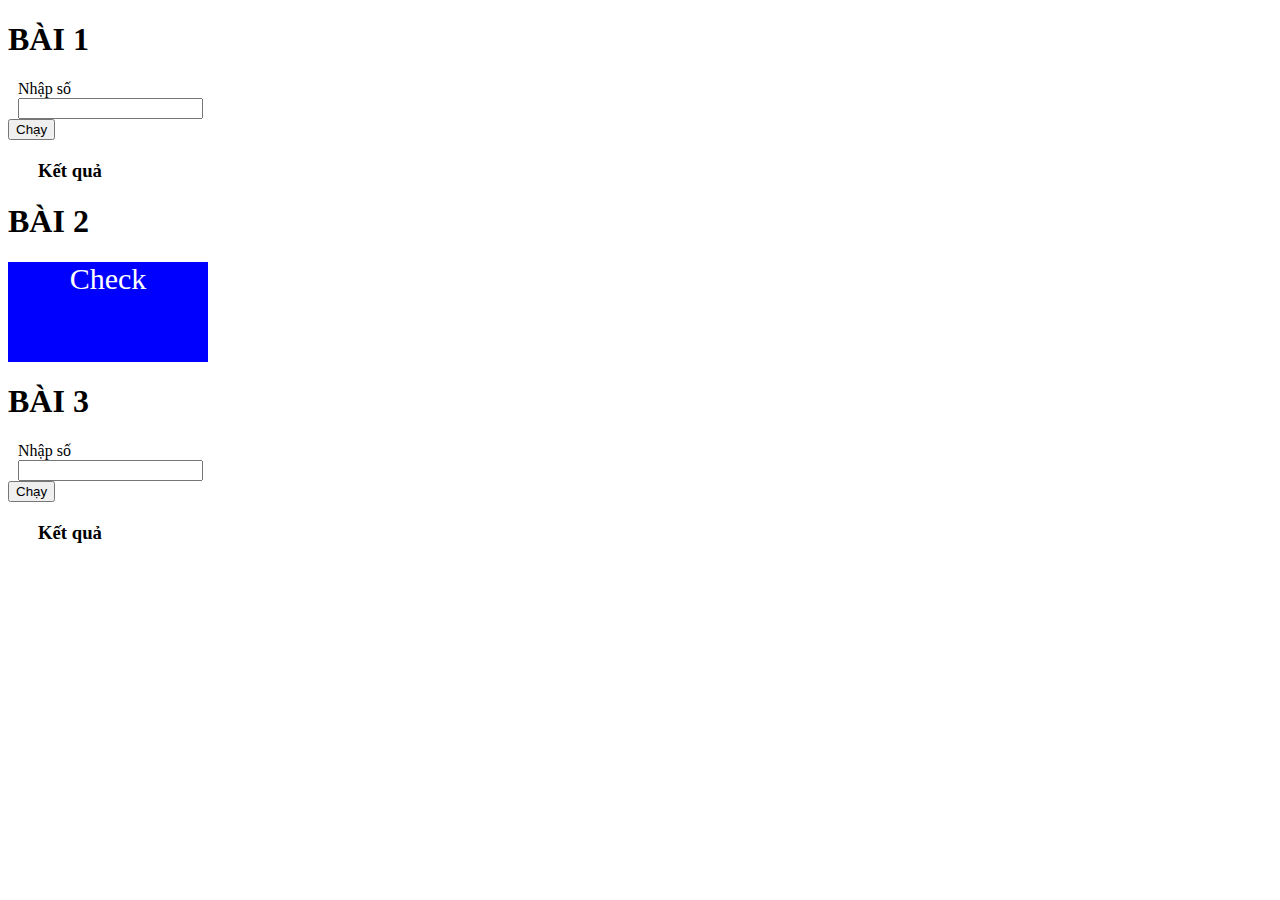
==== Tien/Index.html @ 3680e553 "upload checkpoint" ====
<!DOCTYPE html>
<html lang="en">
<head>
    <meta charset="UTF-8">
    <meta http-equiv="X-UA-Compatible" content="IE=edge">
    <meta name="viewport" content="width=device-width, initial-scale=1.0">
    <title>BÀI TẬP</title>
    <link href="https://cdn.jsdelivr.net/npm/bootstrap@5.0.2/dist/css/bootstrap.min.css" rel="stylesheet" integrity="sha384-EVSTQN3/azprG1Anm3QDgpJLIm9Nao0Yz1ztcQTwFspd3yD65VohhpuuCOmLASjC" crossorigin="anonymous">
</head>
<body>
    <div class="Bai 1">
        <h1>BÀI 1</h1>
        <div class="mb-3 row" style="padding-left: 10px; width: 800px;">
            <label for="inputPassword" class="col-sm-2 col-form-label">Nhập số</label>
            <div class="col-sm-10">
            <input type="text" class="form-control" id="num1">
            </div>
        </div>
        <button type="button" class="btn btn-primary" onclick="findEven()">Chạy</button>
        <div class="res">
            <h3 style="margin-top: 20px; margin-left: 30px;">Kết quả</h3>
            <div id="result1" style="margin-left: 30px;"></div>
        </div>
        <script>
            function findEven(){
                var n1 = Number(document.getElementById('num1').value);
                var res1 = "";
                if(n1<4) alert("Số nhỏ quá quy định");

                else{
                    for(let i=4; i<=n1; i++){
                        if(i%2==0){
                            res1 += i+" ";
                        }
                    }
                console.log(res1);
                document.getElementById('result1').innerHTML = res1;
                }
            }
        </script>
    </div>
    <div class="Bai 2" style="margin-top: 20px;">
        <h1>BÀI 2</h1>
        <div id="check" style="text-align: center; width: 200px; height: 100px; background-color: blue; color: white; font-size: 30px;">Check</div>
        <script>
            var div = document.getElementById('check');
            div.addEventListener('mouseover', function() {
              div.style.backgroundColor = 'red';
            });
            div.addEventListener('mouseout', function() {
              div.style.backgroundColor = 'blue';
            });
        </script>
    </div>
    <div class="Bai 1" style="margin-top: 20px;">
        <h1>BÀI 3</h1>
        <div class="mb-3 row" style="padding-left: 10px; width: 800px;">
            <label for="inputPassword" class="col-sm-2 col-form-label">Nhập số</label>
            <div class="col-sm-10">
            <input type="text" class="form-control" id="num2">
            </div>
        </div>
        <button type="button" class="btn btn-primary" onclick="numberOneTriangle()">Chạy</button>
        <div class="res">
            <h3 style="margin-top: 20px; margin-left: 30px;">Kết quả</h3>
            <div id="result2" style="margin-left: 30px;"></div>
        </div>
        <script>
            function numberOneTriangle(){
                var n2 = Number(document.getElementById('num1').value);
                var s = "";
                var res2 = "";
                for(let i=1; i<=n2; i++){
                    s += "1";
                    res2 += s + "<br>";
                    console.log(s);
                }
                document.getElementById('result2').innerHTML = res2;
            }
        </script>
    </div>
</body>
</html>
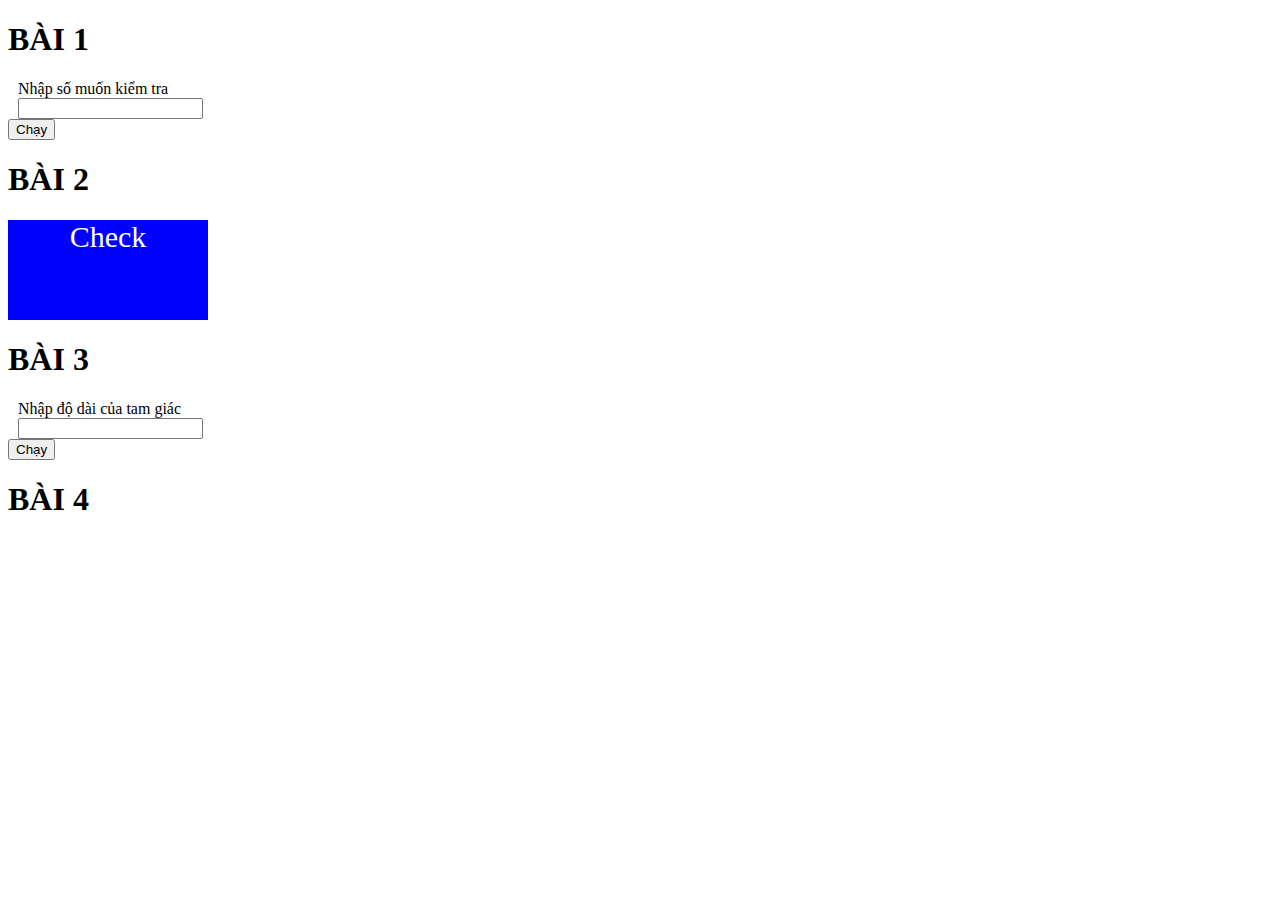
==== commit 2154f411: "upload checkpoint" ====
--- a/Tien/Index.html
+++ b/Tien/Index.html
@@ -11,20 +11,19 @@
     <div class="Bai 1">
         <h1>BÀI 1</h1>
         <div class="mb-3 row" style="padding-left: 10px; width: 800px;">
-            <label for="inputPassword" class="col-sm-2 col-form-label">Nhập số</label>
+            <label for="inputPassword" class="col-sm-2 col-form-label">Nhập số muốn kiểm tra</label>
             <div class="col-sm-10">
             <input type="text" class="form-control" id="num1">
             </div>
         </div>
         <button type="button" class="btn btn-primary" onclick="findEven()">Chạy</button>
         <div class="res">
-            <h3 style="margin-top: 20px; margin-left: 30px;">Kết quả</h3>
             <div id="result1" style="margin-left: 30px;"></div>
         </div>
         <script>
             function findEven(){
                 var n1 = Number(document.getElementById('num1').value);
-                var res1 = "";
+                var res1 = "Sổ chẳn nhỏ hơn "+n1+" là: <br>";
                 if(n1<4) alert("Số nhỏ quá quy định");
 
                 else{
@@ -43,41 +42,64 @@
         <h1>BÀI 2</h1>
         <div id="check" style="text-align: center; width: 200px; height: 100px; background-color: blue; color: white; font-size: 30px;">Check</div>
         <script>
+            function getRandomColor() {
+                var letters = '0123456789ABCDEF';
+                var color = '#';
+                for (var i = 0; i < 6; i++) {
+                    color += letters[Math.floor(Math.random() * 16)];
+                }
+                return color;
+            }
             var div = document.getElementById('check');
             div.addEventListener('mouseover', function() {
-              div.style.backgroundColor = 'red';
+                div.style.backgroundColor = getRandomColor();
             });
             div.addEventListener('mouseout', function() {
-              div.style.backgroundColor = 'blue';
+                div.style.backgroundColor = 'blue';
             });
         </script>
     </div>
-    <div class="Bai 1" style="margin-top: 20px;">
+    <div class="Bai 3" style="margin-top: 20px;">
         <h1>BÀI 3</h1>
         <div class="mb-3 row" style="padding-left: 10px; width: 800px;">
-            <label for="inputPassword" class="col-sm-2 col-form-label">Nhập số</label>
+            <label for="inputPassword" class="col-sm-2 col-form-label">Nhập độ dài của tam giác</label>
             <div class="col-sm-10">
             <input type="text" class="form-control" id="num2">
             </div>
         </div>
         <button type="button" class="btn btn-primary" onclick="numberOneTriangle()">Chạy</button>
         <div class="res">
-            <h3 style="margin-top: 20px; margin-left: 30px;">Kết quả</h3>
             <div id="result2" style="margin-left: 30px;"></div>
         </div>
         <script>
             function numberOneTriangle(){
-                var n2 = Number(document.getElementById('num1').value);
+                var n2 = Number(document.getElementById('num2').value);
                 var s = "";
-                var res2 = "";
+                var res2 = "Tam giác có cạnh bằng "+n2+" là: <br>";
                 for(let i=1; i<=n2; i++){
                     s += "1";
                     res2 += s + "<br>";
                     console.log(s);
                 }
+                console.log(res2)
                 document.getElementById('result2').innerHTML = res2;
             }
         </script>
     </div>
+    <div class="Bai 2" style="margin-top: 20px;">
+        <h1>BÀI 4</h1>
+        <div id="clock" style="font-size: 70px; background-color: blue; color: white;" ></div>
+        <script>
+            function updateClock() {
+              var now = new Date();
+              var hours = now.getHours();
+              var minutes = now.getMinutes();
+              var seconds = now.getSeconds();
+              var timenow = hours.toString().padStart(2, "0") + ":" + minutes.toString().padStart(2, "0") + ":" + seconds.toString().padStart(2, "0");
+              document.getElementById("clock").textContent = timenow;
+            }
+            setInterval(updateClock, 1000);
+        </script>
+    </div>
 </body>
 </html>